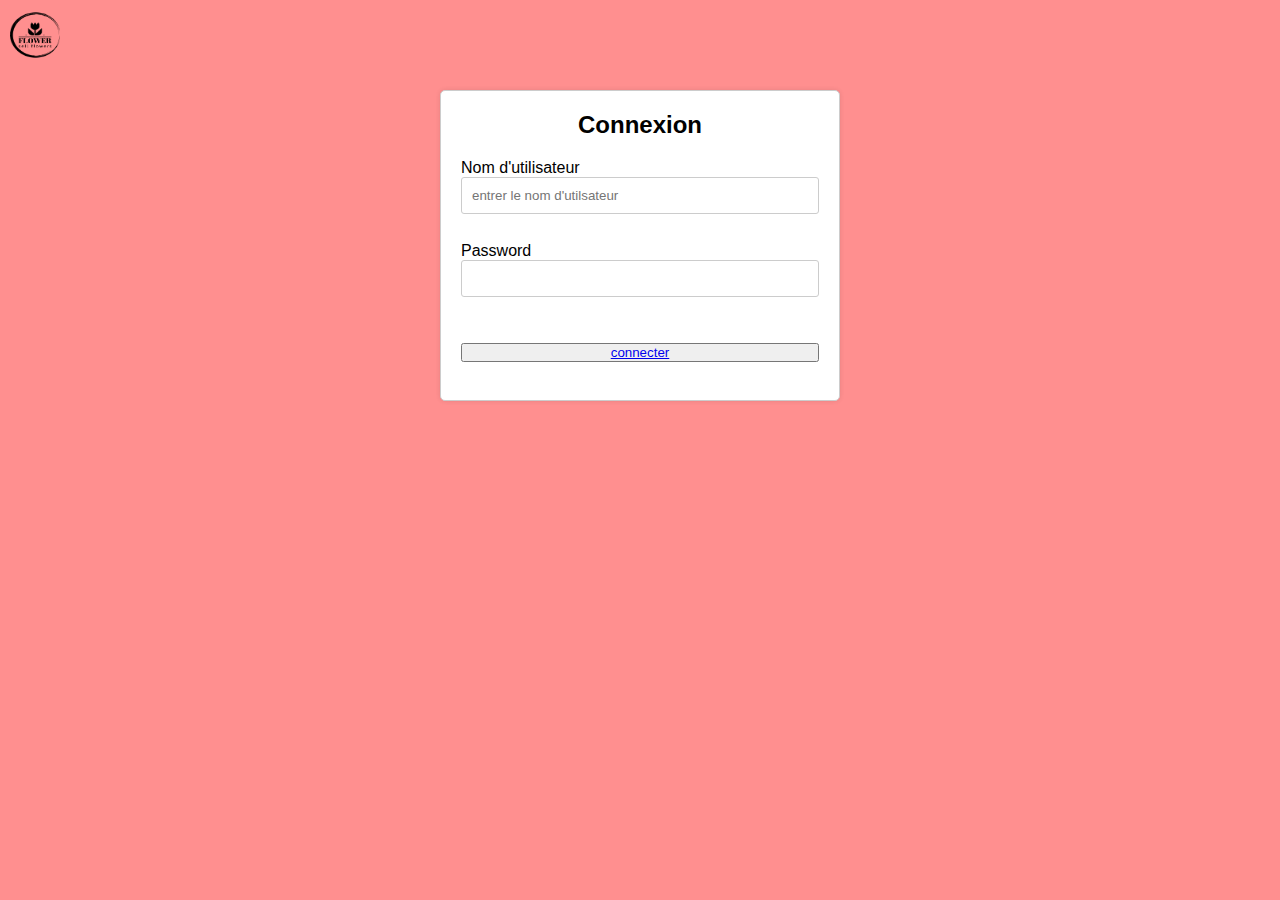
==== index.html @ bc7be28a "projet" ====
<!doctype html>
<html>

<head>
    <link rel="stylesheet" href="index.css">

</head>

<body>
    <header>
        <a class="logo" href="#"><img src="flower.png" height="50" width="50"></a>
    </header>
    <div class="formulaire">
        <form class="input">
            <h1> Connexion </h1>
            Nom d'utilisateur<input type="text" name="Nom_utilisateur" placeholder="entrer le nom d'utilsateur" value=""
                required> <br>
            Password<input type="password" name="Password" value="" required> <br> <br>


            <button><a href="home.html">connecter</a></button> <br>
        </form>
    </div>
</body>

</html>
---- index.css ----
/* Réinitialisation des styles par défaut */
* {

    margin: 0;
    padding: 0;
    box-sizing: border-box;
}

body {
    background-color: rgb(255, 143, 143); /* Couleur d'arrière-plan */
    font-family: Arial, sans-serif; /* Police par défaut */
    
}

/* Style de l'en-tête */
header {
    background-color: rgb(255, 143, 143); /* Couleur d'arrière-plan */
    padding: 10px;
    text-align: center;
}

.logo {
    display: flex;
    align-items: center;
}

/* Style du formulaire */
.formulaire {
    max-width: 400px;
    margin: 20px auto;
    padding: 20px;
    border: 1px solid #ccc;
    border-radius: 5px;
    background-color: #fff;
    box-shadow: 0px 0px 5px rgba(0, 0, 0, 0.1);
}

.formulaire h1 {
    font-size: 24px;
    margin-bottom: 20px;
    text-align: center;
}

.input {
    display: flex;
    flex-direction: column;
}

.input input[type="text"],
.input input[type="password"] {
    padding: 10px;
    margin-bottom: 10px;
    border: 1px solid #ccc;
    border-radius: 3px;
}

.bouton {
    background-color: #007bff;
    color: #fff;
    padding: 10px 20px;
    border: none;
    border-radius: 3px;
    cursor: pointer;
    font-size: 16px;
    text-align: center;
    transition: background-color 0.3s ease-in-out;
}

.bouton:hover {
    background-color: #0056b3;
}

/* Media query pour les écrans plus petits */
@media screen and (max-width: 600px) {
    .formulaire {
        max-width: 100%;
    }
}
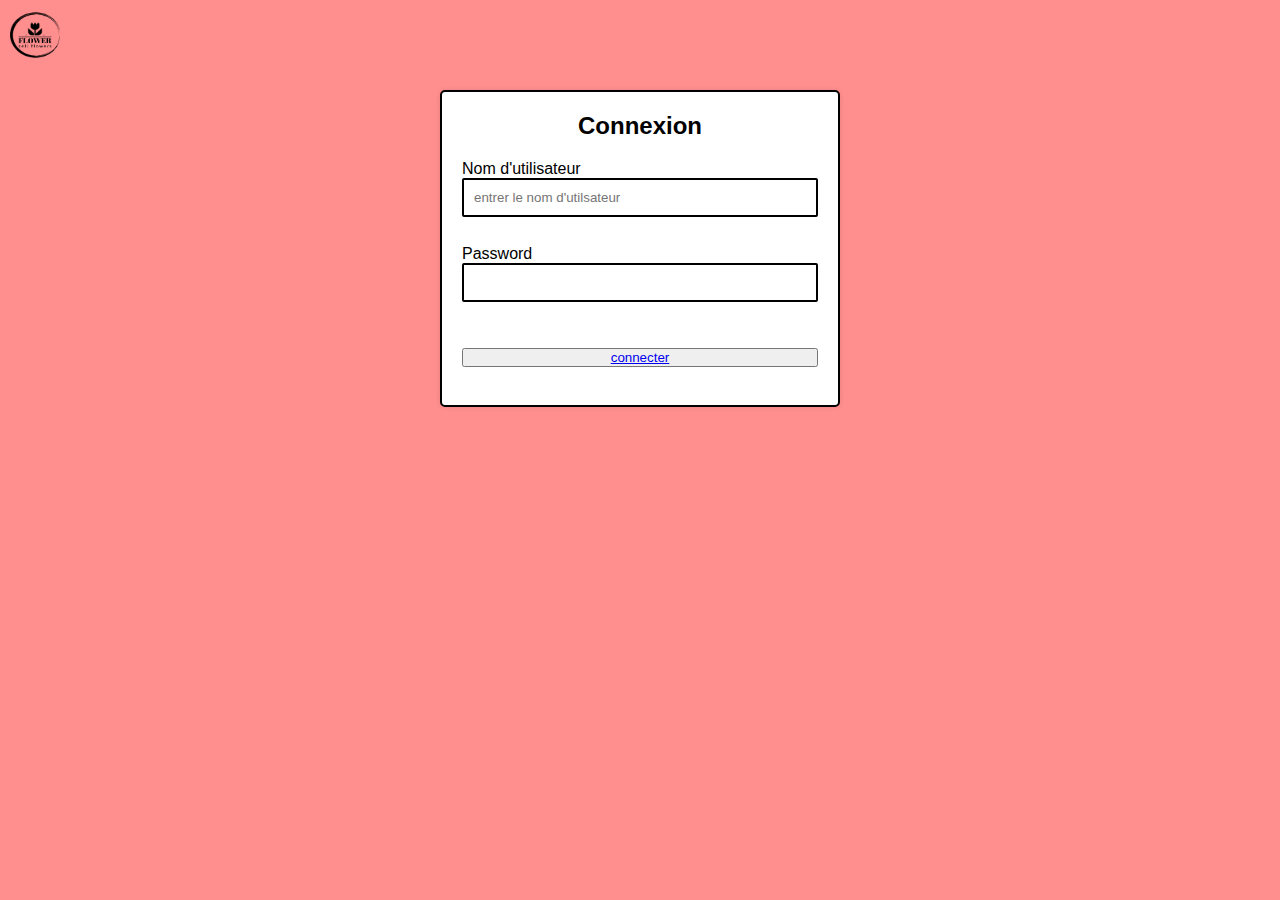
==== commit da051663: "java script" ====
--- a/index.html
+++ b/index.html
@@ -15,9 +15,7 @@
             <h1> Connexion </h1>
             Nom d'utilisateur<input type="text" name="Nom_utilisateur" placeholder="entrer le nom d'utilsateur" value=""
                 required> <br>
-            Password<input type="password" name="Password" value="" required> <br> <br>
-
-
+            Password<input type="password" name="Password" value="" required> <br> <br>  
             <button><a href="home.html">connecter</a></button> <br>
         </form>
     </div>
--- a/index.css
+++ b/index.css
@@ -29,7 +29,7 @@
     max-width: 400px;
     margin: 20px auto;
     padding: 20px;
-    border: 1px solid #ccc;
+    border: 2px solid black;
     border-radius: 5px;
     background-color: #fff;
     box-shadow: 0px 0px 5px rgba(0, 0, 0, 0.1);
@@ -47,16 +47,17 @@
 }
 
 .input input[type="text"],
-.input input[type="password"] {
+.input input[type="password"]
+{
     padding: 10px;
     margin-bottom: 10px;
-    border: 1px solid #ccc;
-    border-radius: 3px;
+    border: 2px solid black;
+    border-radius: 2px;
 }
 
 .bouton {
-    background-color: #007bff;
-    color: #fff;
+    background-color: black;
+    color: black ;
     padding: 10px 20px;
     border: none;
     border-radius: 3px;
@@ -67,7 +68,7 @@
 }
 
 .bouton:hover {
-    background-color: #0056b3;
+    background-color: black;
 }
 
 /* Media query pour les écrans plus petits */
